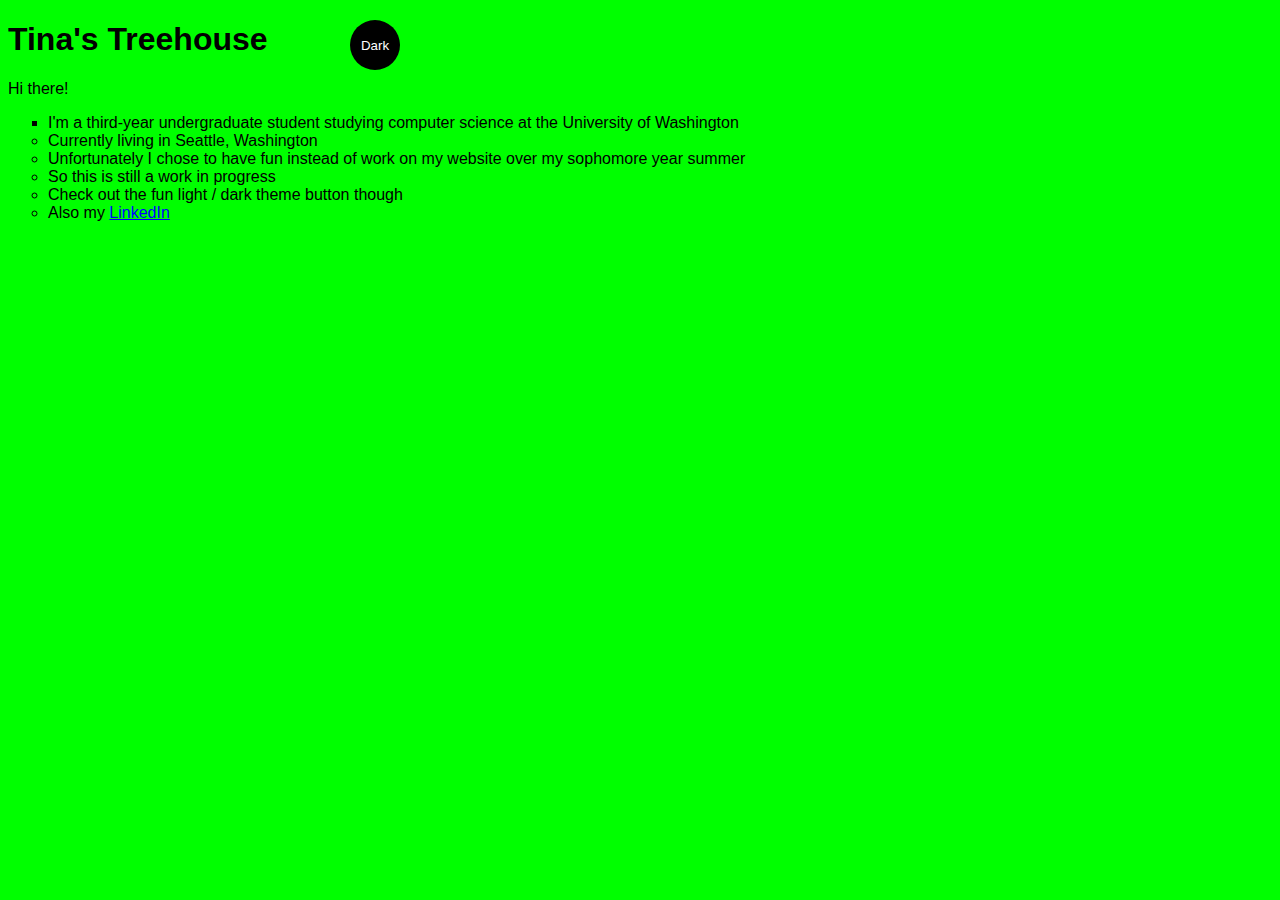
==== docs/index.html @ bb4cef56 "fixed linkedIn link" ====
<!DOCTYPE html>
<html lang="en">
  <head>
    <meta charset="UTF-8">
    <!-- translate letters to bytes
    <meta name="viewport" content="width=device-width, initial-scale=1.0">
    <!-- allows website to resize as necessary -->
    <title>Tina's Treehouse</title>
    <link rel="stylesheet" href="main.css">
  </head>
  <body class ="light-theme">
    <h1>Tina's Treehouse</h1>
    <p id="msg">Hi there!</p>
    <ul>
      <li class="list">I'm a third-year undergraduate student studying computer science at the University of Washington</li>
      <li>Currently living in Seattle, Washington</li>
      <li>Unfortunately I chose to have fun instead of work on my website over my sophomore year summer</li>
      <li>So this is still a work in progress</li>
      <li>Check out the fun light / dark theme button though</li>
      <li>Also my <a href="https://www.linkedin.com/in/ting-syuan-lai">LinkedIn</a></li>
    </ul>
    <div>
      <button class="btn">Dark</button>
    </div>
    <script src="app.js"></script>
    <noscript>You need to enable JavaScript to view the full site.</noscript>
  </body>
  </html>
---- docs/main.css ----
:root {
  --green: #00FF00;
  --white: #FFFFFF;
  --black: #000000;
  --blue: #0000FF;
  --aqua: #00FFFF;
}

body {
  background: var(--bg);
  color: var(--fontColor);
  font-family: helvetica;
  font-size: 16pts;
}

li {
  list-style: circle;
}

.list {
  list-style: square;
}

a {
  color: var(--linkColor);
}

.light-theme {
  --bg: var(--green);
  --fontColor: var(--black);
  --btnBg: var(--black);
  --btnFontColor: var(--white);
  --linkColor: var(--blue);
}

.dark-theme {
  --bg: var(--black);
  --fontColor: var(--green);
  --btnBg: var(--white);
  --btnFontColor: var(--black);
  --linkColor: var(--aqua);
}

.btn {
  position: absolute;
  top: 20px;
  left: 350px;
  height: 50px;
  width: 50px;
  border-radius: 50%;
  border: none;
  color: var(--btnFontColor);
  background-color: var(--btnBg);
}
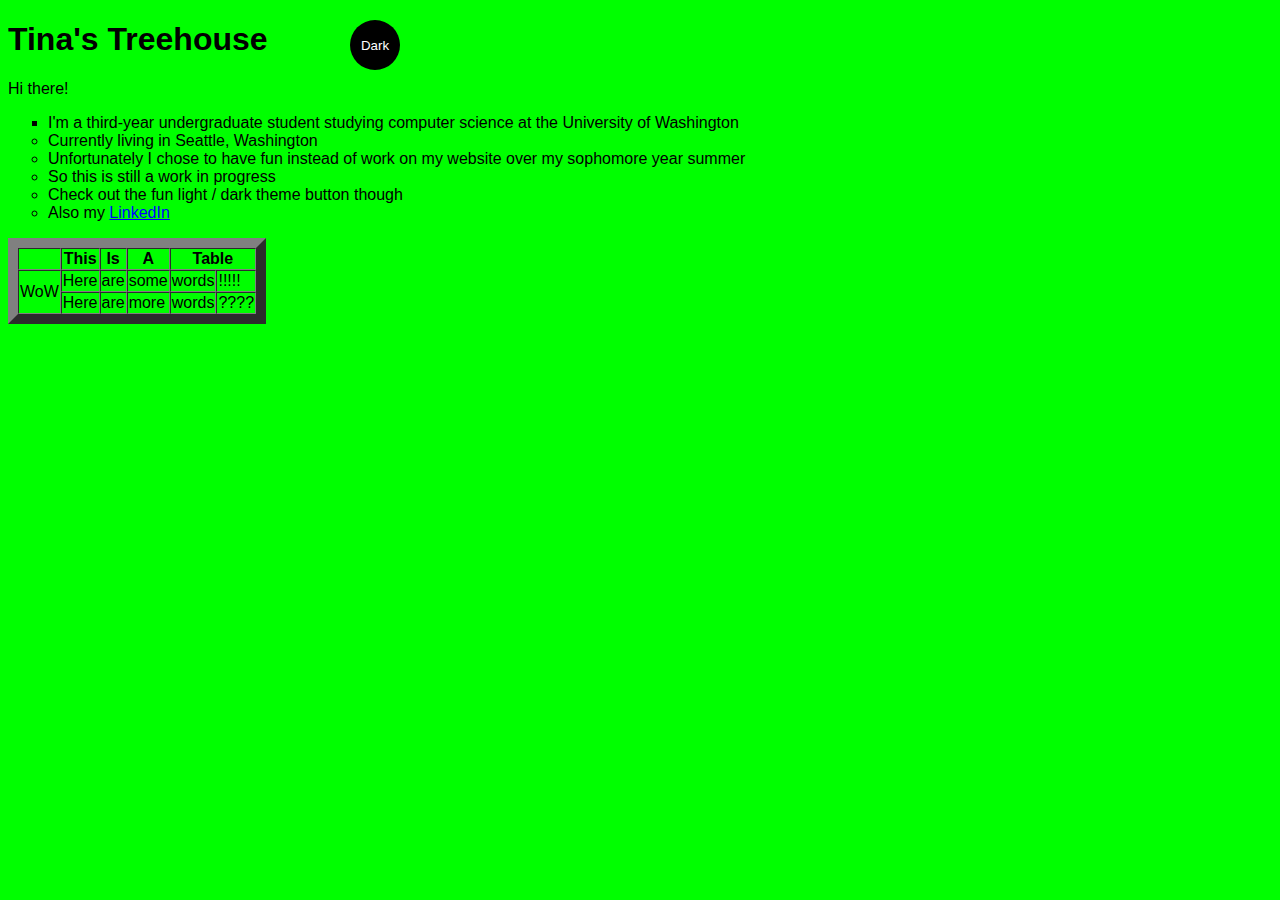
==== commit 1a40f00b: "Added a table for fun" ====
--- a/docs/index.html
+++ b/docs/index.html
@@ -17,11 +17,35 @@
       <li>Unfortunately I chose to have fun instead of work on my website over my sophomore year summer</li>
       <li>So this is still a work in progress</li>
       <li>Check out the fun light / dark theme button though</li>
-      <li>Also my <a href="https://www.linkedin.com/in/ting-syuan-lai">LinkedIn</a></li>
+      <li>Also my <a href="https://www.linkedin.com/in/ting-syuan-lai" target="_blank">LinkedIn</a></li>
     </ul>
     <div>
       <button class="btn">Dark</button>
     </div>
+    <table border="10" cellpadding=1 cellspacing="0">
+      <tr>
+        <th></th>
+        <th>This</th>
+        <th>Is</th>
+        <th>A</th>
+        <th colspan="2">Table</th>
+      </tr>
+      <tr>
+        <td rowspan="3">WoW</td>
+        <td>Here</td>
+        <td>are</td>
+        <td>some</td>
+        <td>words</td>
+        <td>!!!!!</td>
+      </tr>
+      <tr>
+        <td>Here</td>
+        <td>are</td>
+        <td>more</td>
+        <td>words</td>
+        <td>????</td>
+      </tr>
+    </table>
     <script src="app.js"></script>
     <noscript>You need to enable JavaScript to view the full site.</noscript>
   </body>
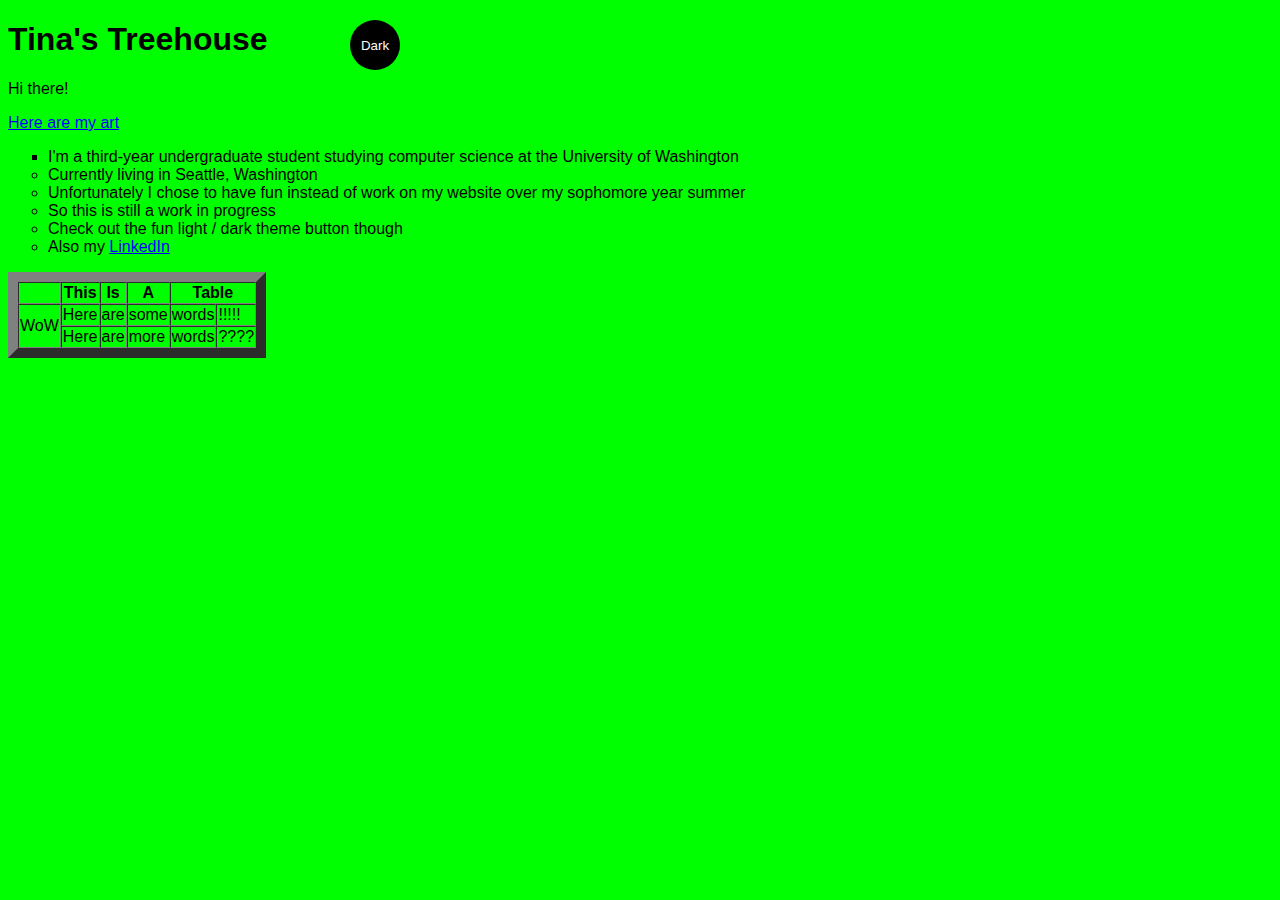
==== commit a05ee7aa: "Adding a new webpage" ====
--- a/docs/index.html
+++ b/docs/index.html
@@ -11,6 +11,7 @@
   <body class ="light-theme">
     <h1>Tina's Treehouse</h1>
     <p id="msg">Hi there!</p>
+    <a href="docs/artGallery.html">Here are my art</a>
     <ul>
       <li class="list">I'm a third-year undergraduate student studying computer science at the University of Washington</li>
       <li>Currently living in Seattle, Washington</li>
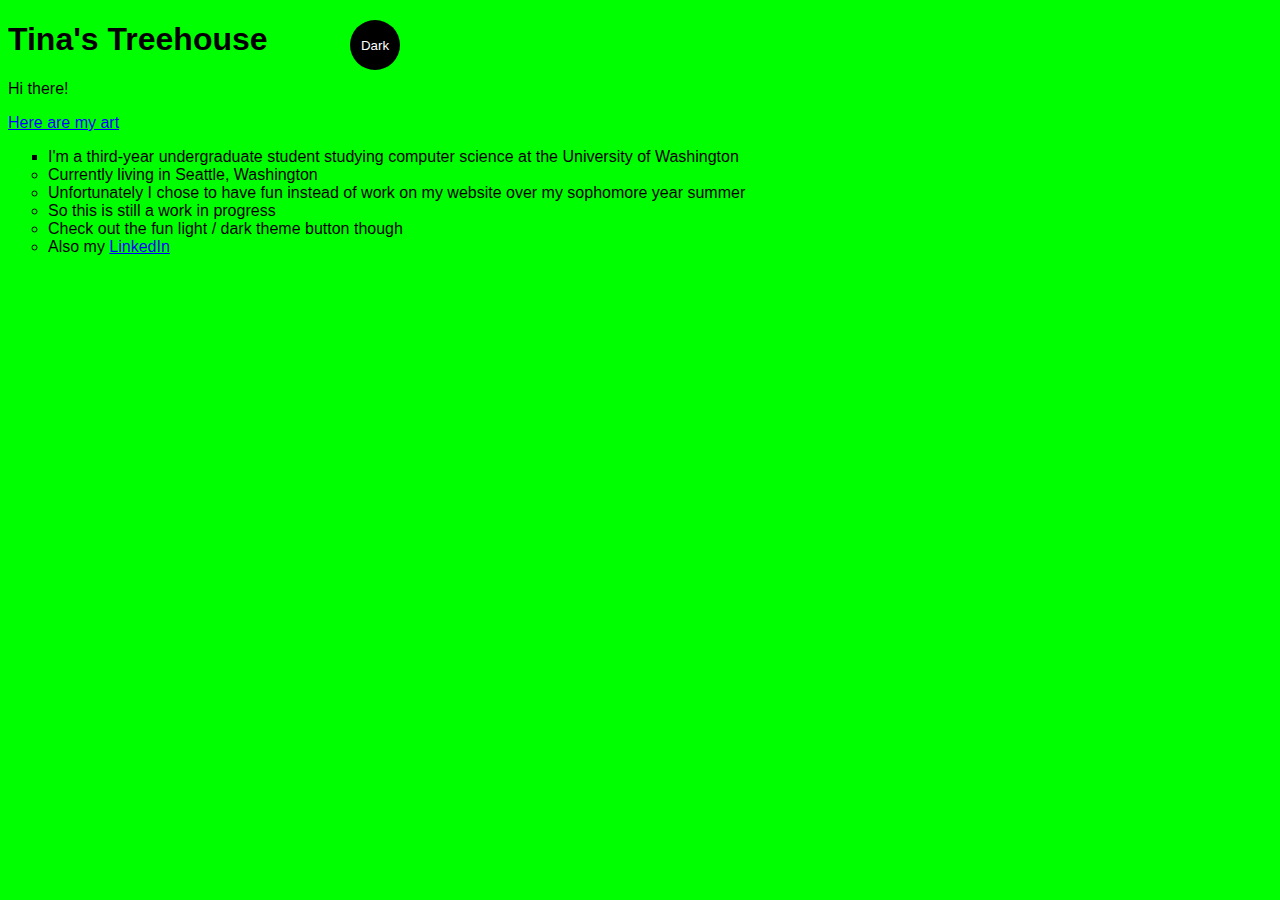
==== commit 3a77963f: "moved table and made new folder for pics" ====
--- a/docs/index.html
+++ b/docs/index.html
@@ -11,7 +11,7 @@
   <body class ="light-theme">
     <h1>Tina's Treehouse</h1>
     <p id="msg">Hi there!</p>
-    <a href="docs/artGallery.html">Here are my art</a>
+    <a href="art_gallery.html">Here are my art</a>
     <ul>
       <li class="list">I'm a third-year undergraduate student studying computer science at the University of Washington</li>
       <li>Currently living in Seattle, Washington</li>
@@ -23,30 +23,6 @@
     <div>
       <button class="btn">Dark</button>
     </div>
-    <table border="10" cellpadding=1 cellspacing="0">
-      <tr>
-        <th></th>
-        <th>This</th>
-        <th>Is</th>
-        <th>A</th>
-        <th colspan="2">Table</th>
-      </tr>
-      <tr>
-        <td rowspan="3">WoW</td>
-        <td>Here</td>
-        <td>are</td>
-        <td>some</td>
-        <td>words</td>
-        <td>!!!!!</td>
-      </tr>
-      <tr>
-        <td>Here</td>
-        <td>are</td>
-        <td>more</td>
-        <td>words</td>
-        <td>????</td>
-      </tr>
-    </table>
     <script src="app.js"></script>
     <noscript>You need to enable JavaScript to view the full site.</noscript>
   </body>
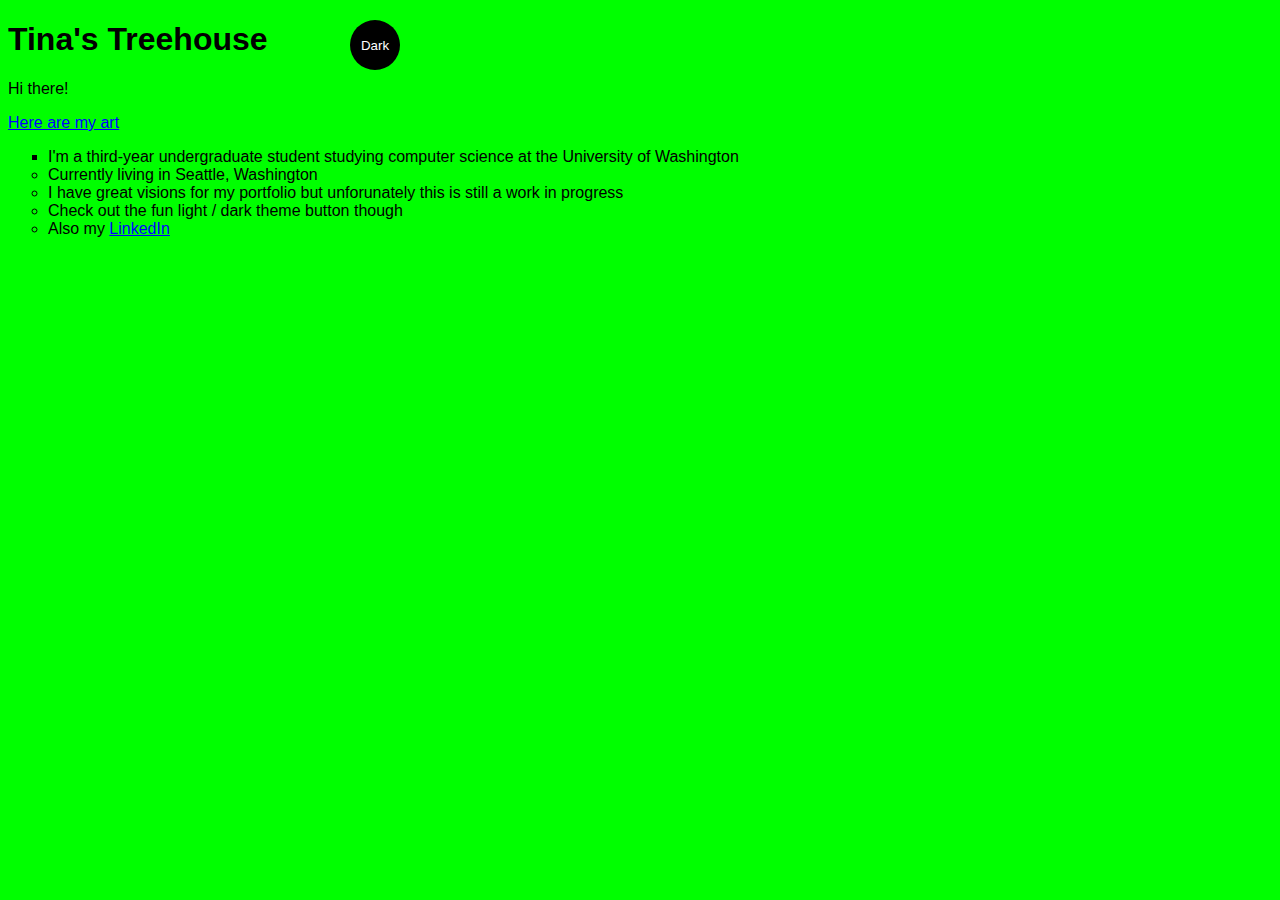
==== commit a1874d79: "Update index.html" ====
--- a/docs/index.html
+++ b/docs/index.html
@@ -15,8 +15,7 @@
     <ul>
       <li class="list">I'm a third-year undergraduate student studying computer science at the University of Washington</li>
       <li>Currently living in Seattle, Washington</li>
-      <li>Unfortunately I chose to have fun instead of work on my website over my sophomore year summer</li>
-      <li>So this is still a work in progress</li>
+      <li>I have great visions for my portfolio but unforunately this is still a work in progress</li>
       <li>Check out the fun light / dark theme button though</li>
       <li>Also my <a href="https://www.linkedin.com/in/ting-syuan-lai" target="_blank">LinkedIn</a></li>
     </ul>
@@ -26,4 +25,4 @@
     <script src="app.js"></script>
     <noscript>You need to enable JavaScript to view the full site.</noscript>
   </body>
-  </html>
+</html>
